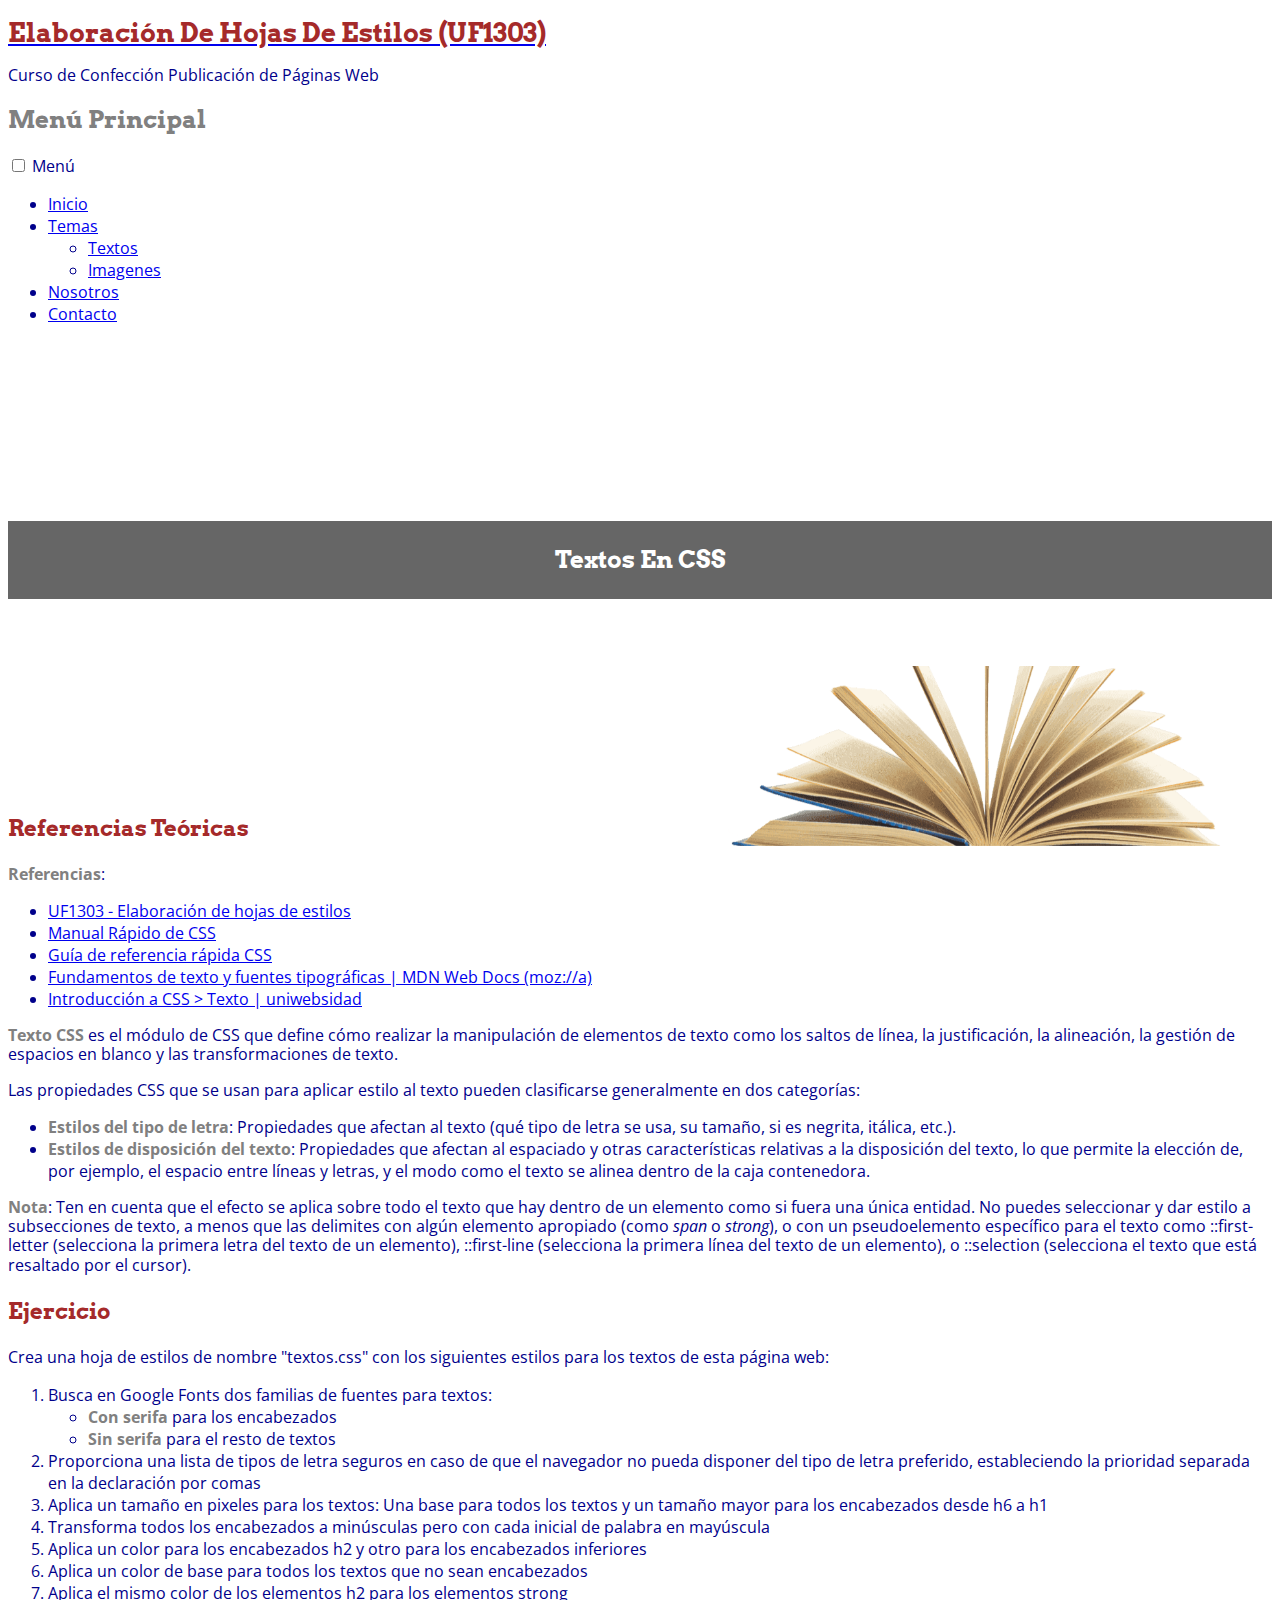
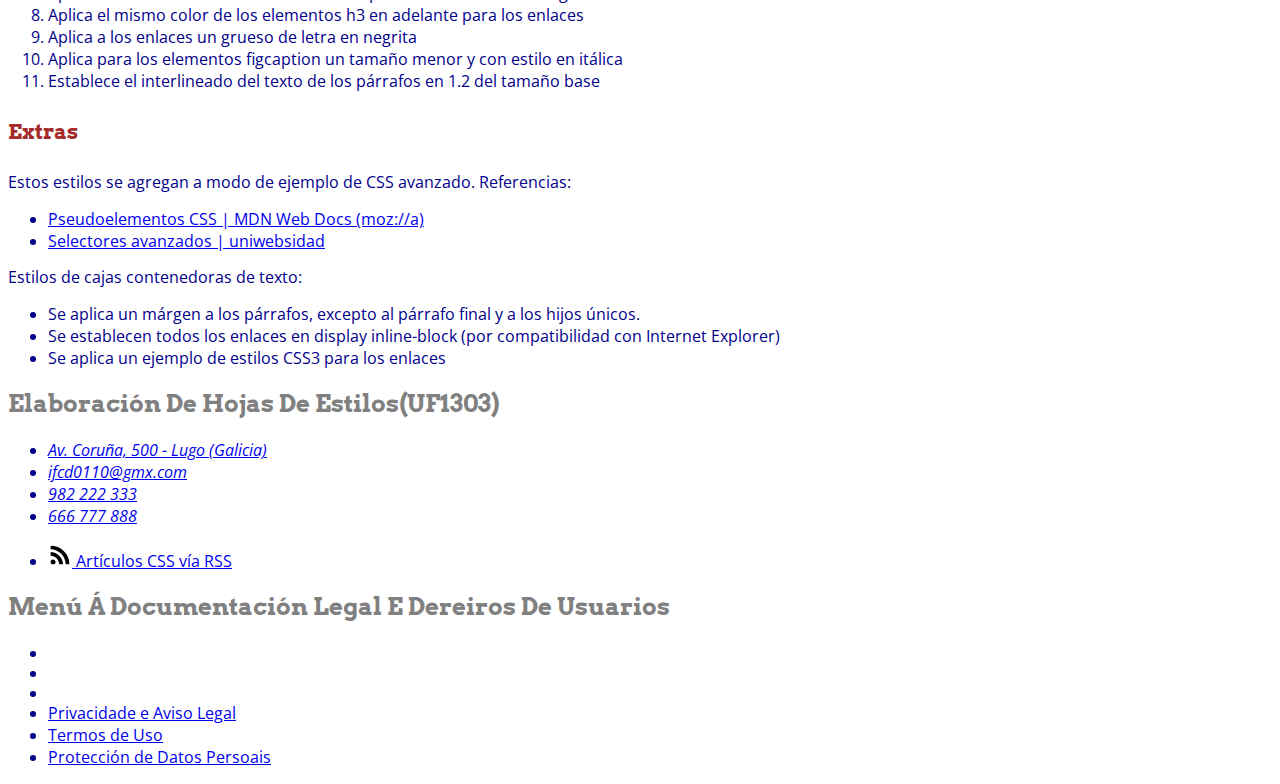
==== temas/textos.html @ a0558660 "bueno" ====
<!-- Declaración del tipo de documento HTML, siempre en la 1ª línea -->
<!DOCTYPE html>
<!-- Elemento html. Atributos lenguaje y dirección de lectura -->
<html lang="es" dir="ltr">
<!-- Cabecera oculta del documento web que solo ven los robots -->

<head>
    <!-- Juego de caracteres de casi todos los idiomas humanos (incluidos ñ, tildes ...) -->
    <meta charset="utf-8" />
    <!-- Escala inicial y renderizado _responsive_ por el ancho del dispositivo -->
    <meta name="viewport" content="width=device-width, initial-scale=1.0" />
    <!-- Compatibilidad con Microsoft Explorer -->
    <meta http-equiv="X-UA-Compatible" content="ie=edge" />
    <!-- Indéxame NO y sígueme NO -->
    <meta name="robots" content="noIndex, noFollow" />
    <!-- Breve descripción del sitio que se verá en los resultados de búsqueda -->
    <meta name="description" content="Sitio web de prueba elaborado en el curso de Confección y Publicación de Páginas Web (IFCD0110). Unidad Formativa UF1303: Tratamiento de textos con CSS" />
    <!-- Ruta al favicon -->
    <link rel="shortcut icon" href="../assets/img/favicon.ico" type="image/vnd.microsoft.icon" />
    <!-- Ruta a las hojas de estilos -->
    <link rel="stylesheet" type="text/css" href="../assets/css/normalize.css" />
    <link rel="stylesheet" type="text/css" href="../assets/css/estilos.css" />
    <link rel="stylesheet" type="text/css" href="assets/css/application.css" />
    <link rel="stylesheet" type="text/css" href="../assets/css/fuentes.css" />
    <!-- Título de la pestaña del navegador -->
    <title>Textos CSS | UF1303</title>
</head>

<body>
    <!-- El header es la cabecera de la página web lleva el único encabezado h1 de la página -->
    <header>
        <a href="../index.html" title="Página principal">
            <figure class="logo"></figure>
            <h1>Elaboración de hojas de estilos (UF1303)</h1>
        </a>
        <!-- Slogan -->
        <p class="pechado">Curso de Confección Publicación de Páginas Web</p>
    </header>
    <nav>
        <h2 class="pechado">Menú Principal</h2>
        <input id="icon-menu" name="icon-menu" type="checkbox">
        <label for="icon-menu" class="icon-menu" aria-label="Abrir/Pechar">Menú</label>
        <ul>
            <li>
                <a href="../index.html">Inicio</a>
            </li>
            <li><a href="#">Temas</a>
                <ul>
                    <li>
                        <a href="textos.html">Textos</a>
                    </li>
                    <li>
                        <a href="imagenes.html">Imagenes</a>
                    </li>
                </ul>
            </li>
            <li>
                <a href="../blog/nosotros.html">Nosotros</a>
            </li>
            <li>
                <a href="../blog/contacto.html">Contacto</a>
            </li>
        </ul>
    </nav>
    <main>
        <section class="tema textos agua justify">
            <header class="portada">
                <h2>Textos en CSS</h2>
            </header>
            <article>
                <h3>Referencias teóricas</h3>
                <p><strong>Referencias</strong>: </p>
                <ul>
                    <li>
                        <a href="../assets/pdf/UF1303_Elaboracion-hojas-de-estilo.pdf>">
                            UF1303 - Elaboración de hojas de estilos
                        </a>
                    </li>
                    <li>
                        <a href="../assets/pdf/CSS_Manual_rapido.pdf>">
                            Manual Rápido de CSS
                        </a>
                    </li>
                    <li>
                        <a href="../assets/pdf/CSS_Guia_ref_rap.pdf>">
                            Guía de referencia rápida CSS
                        </a>
                    </li>
                    <li>
                        <a href="https://developer.mozilla.org/es/docs/Learn/CSS/Styling_text/Fundamentals">
                            Fundamentos de texto y fuentes tipográficas | MDN Web Docs (moz://a)
                        </a>
                    </li>
                    <li>
                        <a href="https://uniwebsidad.com/libros/css/capitulo-6/texto-2">
                            Introducción a CSS > Texto | uniwebsidad
                        </a>
                    </li>
                </ul>
                <p>
                    <strong>Texto CSS</strong>
                    es el módulo de CSS que define cómo realizar la manipulación de elementos de texto como los saltos de línea, la justificación, la alineación, la gestión de espacios en blanco y las transformaciones de texto.
                </p>
                <p>
                    Las propiedades CSS que se usan para aplicar estilo al texto pueden clasificarse generalmente en dos categorías:
                </p>
                <ul>
                    <li>
                        <strong>Estilos del tipo de letra</strong>:
                        <span>
                            Propiedades que afectan al texto (qué tipo de letra se usa, su tamaño, si es negrita, itálica, etc.).
                        </span>
                    </li>
                    <li>
                        <strong>Estilos de disposición del texto</strong>:
                        <span>
                            Propiedades que afectan al espaciado y otras características relativas a la disposición del texto, lo que permite la elección de, por ejemplo, el espacio entre líneas y letras, y el modo como el texto se alinea dentro de
                            la caja contenedora.
                        </span>
                    </li>
                </ul>
                <p class="nota">
                    <strong>Nota</strong>:
                    <span>
                        Ten en cuenta que el efecto se aplica sobre todo el texto que hay dentro de un elemento como si fuera una única entidad. No puedes seleccionar y dar estilo a subsecciones de texto, a menos que las delimites con algún elemento
                        apropiado (como <em>span</em> o <em>strong</em>), o con un pseudoelemento específico para el texto como ::first-letter (selecciona la primera letra del texto de un elemento), ::first-line (selecciona la primera línea del texto
                        de un elemento), o ::selection (selecciona el texto que está resaltado por el cursor).
                    </span>
                </p>
            </article>
            <article>
                <h3>Ejercicio</h3>
                <p>
                    Crea una hoja de estilos de nombre "textos.css" con los siguientes estilos para los textos de esta página web:
                </p>
                <ol>
                    <li>
                        Busca en Google Fonts dos familias de fuentes para textos:
                        <ul>
                            <li>
                                <strong>Con serifa</strong> para los encabezados
                            </li>
                            <li>
                                <strong>Sin serifa</strong> para el resto de textos
                            </li>
                        </ul>
                    </li>
                    <li>
                        Proporciona una lista de tipos de letra seguros en caso de que el navegador no pueda disponer del tipo de letra preferido, estableciendo la prioridad separada en la declaración por comas
                    </li>
                    <li>
                        Aplica un tamaño en pixeles para los textos: Una base para todos los textos y un tamaño mayor para los encabezados desde h6 a h1
                    </li>
                    <li>
                        Transforma todos los encabezados a minúsculas pero con cada inicial de palabra en mayúscula
                    </li>
                    <li>
                        Aplica un color para los encabezados h2 y otro para los encabezados inferiores
                    </li>
                    <li>
                        Aplica un color de base para todos los textos que no sean encabezados
                    </li>
                    <li>
                        Aplica el mismo color de los elementos h2 para los elementos strong
                    </li>
                    <li>
                        Aplica el mismo color de los elementos h3 en adelante para los enlaces
                    </li>
                    <li>
                        Aplica a los enlaces un grueso de letra en negrita
                    </li>
                    <li>
                        Aplica para los elementos figcaption un tamaño menor y con estilo en itálica
                    </li>
                    <li>
                        Establece el interlineado del texto de los párrafos en 1.2 del tamaño base
                    </li>
                </ol>

                <h4>Extras</h4>
                <p>
                    Estos estilos se agregan a modo de ejemplo de CSS avanzado. Referencias:
                </p>
                <ul>
                    <li>
                        <a href="https://developer.mozilla.org/es/docs/Web/CSS/Pseudo-elements">
                            Pseudoelementos CSS | MDN Web Docs (moz://a)
                        </a>
                    </li>
                    <li>
                        <a href="https://uniwebsidad.com/libros/css-avanzado/capitulo-3">
                            Selectores avanzados | uniwebsidad
                        </a>
                    </li>
                </ul>

                <p>
                    Estilos de cajas contenedoras de texto:
                </p>
                <ul>
                    <li>
                        Se aplica un márgen a los párrafos, excepto al párrafo final y a los hijos únicos.
                    </li>
                    <li>
                        Se establecen todos los enlaces en display inline-block (por compatibilidad con Internet Explorer)
                    </li>
                    <li>
                        Se aplica un ejemplo de estilos CSS3 para los enlaces
                    </li>
                </ul>
            </article>
        </section>
    </main>
    <footer>
        <section class="contentinfo justify">
            <h2>Elaboración de hojas de estilos(UF1303)</h2>
            <div role="group" class="justify">
                <address>
                    <ul>
                        <li>
                            <a href="https://goo.gl/maps/s3k1C7FEyn3WrrVn7" title="Ver onde estamos e tódalas formas de contacto" class="footer">
                                <span class="icon-location" aria-hidden="true"></span>
                                <span>Av. Coruña, 500 - Lugo (Galicia)</span>
                            </a>
                        </li>
                        <li>
                            <a href="mailto:ifcd0110@gmx.com" title="Enviar un correo dende este dispositivo" class="footer">
                                <span class="icon-mail" aria-hidden="true"></span>
                                <span>ifcd0110@gmx.com</span>
                            </a>
                        </li>
                        <li>
                            <a href="tel:+3498222333" title="Chamar dende este dispositivo" class="footer">
                                <span class="icon-telefono" aria-hidden="true"></span>
                                <span>982 222 333</span>
                            </a>
                        </li>
                        <li>
                            <a href="tel:+34666777888" title="Chamar xa dende este dispositivo" class="footer">
                                <span class="icon-movil" aria-hidden="true"></span>
                                <span>666 777 888</span>
                            </a>
                        </li>
                    </ul>
                </address>

                <nav class="rss">
                    <ul class="social">
                        <li class="svg-icon rss">
                            <a href="#" target="_blank" title="Canle RSS de artículos CSS" class="footer rss cross-centro">
                                <span class="circulo"><svg role="img" version="1.1" xmlns="http://www.w3.org/2000/svg" xmlns:xlink="http://www.w3.org/1999/xlink" x="0px" y="0px" xml:space="preserve" width="24" height="24" viewBox="0 0 24 24" aria-hidden="true" aria-labelledby="rssTitle--footer rssDesc--footer" id="rss--footer">
                                        <title id="rssTitle--footer">Feed </title>
                                        <desc id="rssDesc--footer">A icona popularmente reconocida para a Sindicación de contenidos - RSS - é un punto na parte inferior esquerda máis dous cuartos de círculo simulando a emisión de ondas de radio
                                        </desc>
                                        <style>
                                            #rss--footer {
                                                background: none;
                                                -webkit-transform: scale(0.8);
                                                transform: scale(0.8);
                                            }
                                        </style>
                                        <path d="M6.503 20.752c0 1.794-1.456 3.248-3.251 3.248-1.796 0-3.252-1.454-3.252-3.248 0-1.794 1.456-3.248 3.252-3.248 1.795.001 3.251 1.454 3.251 3.248zm-6.503-12.572v4.811c6.05.062 10.96 4.966 11.022 11.009h4.817c-.062-8.71-7.118-15.758-15.839-15.82zm0-3.368c10.58.046 19.152 8.594 19.183 19.188h4.817c-.03-13.231-10.755-23.954-24-24v4.812z">
                                        </path>
                                    </svg></span>
                                <span class="texto">Artículos CSS vía RSS</span>
                            </a>
                        </li>
                    </ul>
                </nav>
            </div>

            <a href="../index.html" target="_blank" title="Ver o sitio web de UF1303" class="no-border pattern abcenter">
                <figure style="background-image:url(/assets/svg/logo.svg);" aria-label="Logo"></figure>
            </a>
        </section>

        <section class="footer__pie cross-fin">
            <h2 class="pechado">Menú á documentación legal e dereiros de usuarios</h2>

            <ul class="">
                <li class="validator cross-centro">
                    <a href="http://jigsaw.w3.org/css-validator/validator?uri=https%3A%2F%2Fcursos.webusable.ga%2F&amp;profile=css3svg&amp;usermedium=all&amp;warning=no&amp;vextwarning=true&amp;lang=es" target="_blank" title="Esta páxina web é un documento CSS versión 3 + SVG válido!" class="no-border">
                        <figure style="background-image:url(/assets/svg/w3c/css.svg);" class="w3c" aria-label="Selo de Calidade Web: CSS 3 + SVG válido!"></figure>
                    </a>
                </li>
                <!-- https://achecker.ca/checker/ -->
                <li class="validator cross-centro">
                    <a href="http://examinator.ws" target="_blank" title="Esta páxina web ten superado o nivel Triple-A de conformidad segundo as Pautas de Accesibilidade a Contenido Web 2.0 do Organismo W3C WAI WCAG 2.0" class="no-border">
                        <figure style="background-image: url(/assets/svg/w3c/wcag.svg);" aria-label="Selo de Calidade Web: Superado WCAG 2.0 (Nivel AAA)! " class="w3c"></figure>
                    </a>
                </li>
                <li class="validator cross-centro">
                    <a href="https://html5.validator.nu" target="_blank" title="Este sitio web está desenrrolada en estructura e semántica HTML5 e con animacións i estilos CSS3" class="no-border">
                        <figure style="background-image: url(/assets/svg/w3c/html5.svg);" aria-label="Selo de Calidade Web: Tecnoloxías HTML5, Semántica, CSS3, Responsive, Multimedia e con conexión offline por caché HTML5" class="xhtml5"></figure>
                    </a>
                </li>

                <li class="cross-centro legal"><a href="#" title="Ler o Aviso Legal e a nosa Política de Privacidade" target="_blank" class="footer">Privacidade e Aviso Legal</a></li>

                <li class="cross-centro legal"><a href="#" title="Ler os Termos de Uso" target="_blank" class="footer">Termos de Uso</a></li>

                <li class="cross-centro legal"><a href="#" title="Ler a nosa Política de Protección de Datos Persoais" target="_blank" class="footer">Protección de Datos Persoais</a></li>
            </ul>
        </section>
    </footer>
</body></html>
---- assets/css/estilos.css ----
/* Marca de agua */

.agua:after {
  position: fixed;
  content: '';
  bottom: 6vh;
  right: 5vh;
  width: 56.77vh;
  height: 20vh;
  opacity: 1;
  background-image: url("../img/dacor.png");
  background-position: 50% 50%;
  background-size: cover;
  background-repeat: no-repeat; }

 /* Imagen banner de portada */
header.portada {
    width: 100%;
    height: 50vh;
    background-image: url('https://cdn.pixabay.com/photo/2020/02/09/13/08/banner-4833105_960_720.jpg');
    background-position: 50% 50%;
    background-repeat: no-repeat;
    background-size: cover;
}

/* Título centrado dentro de la imagen */
header.portada {
    position: relative;
}

header.portada h2 {
    position: absolute;
    top: 40%;
    left: 0;
    width: 100%;
    margin: 0;
    padding: 1em 0;
    text-align: center;
    background-color: rgba(0,0,0, 0.6);
    color: #ffffff;
}
---- assets/css/fuentes.css ----
@import url('https://fonts.googleapis.com/css2?family=Arvo:wght@700&family=Open+Sans&family=PT+Serif:wght@700&display=swap');

/*font-family: 'Arvo', serif;
font-family: 'Open Sans', sans-serif;
font-family: 'PT Serif', serif;*/
body {
    font-size: 16px; font-family: "Open Sans", "Arial", "Verdana", "Helvetica", sans-serif;
    color: darkblue;
}

h1,
h2,
h3,
h4,
h5,
h6 {
    font-family: "Arvo", "Arial", "Verdana", "Helvetica", serif;
    color: brown;
    text-transform: capitalize;
}

h1 {font-size: 1.6em;}
h2 {font-size: 1.5em;}
h3 {font-size: 1.4em;}
h4 {font-size: 1.3em;}
h5 {font-size: 1.2em;}
h6 {font-size: 1.1em;}

h2,
strong {
    color: gray;
}

h3 href {
    color: darkgreen;
    font-stretch: expanded
}

figcaption {
    font-size: 0.6em;
    font-style: italic;
}

p {
    line-height: 1.2em;
}
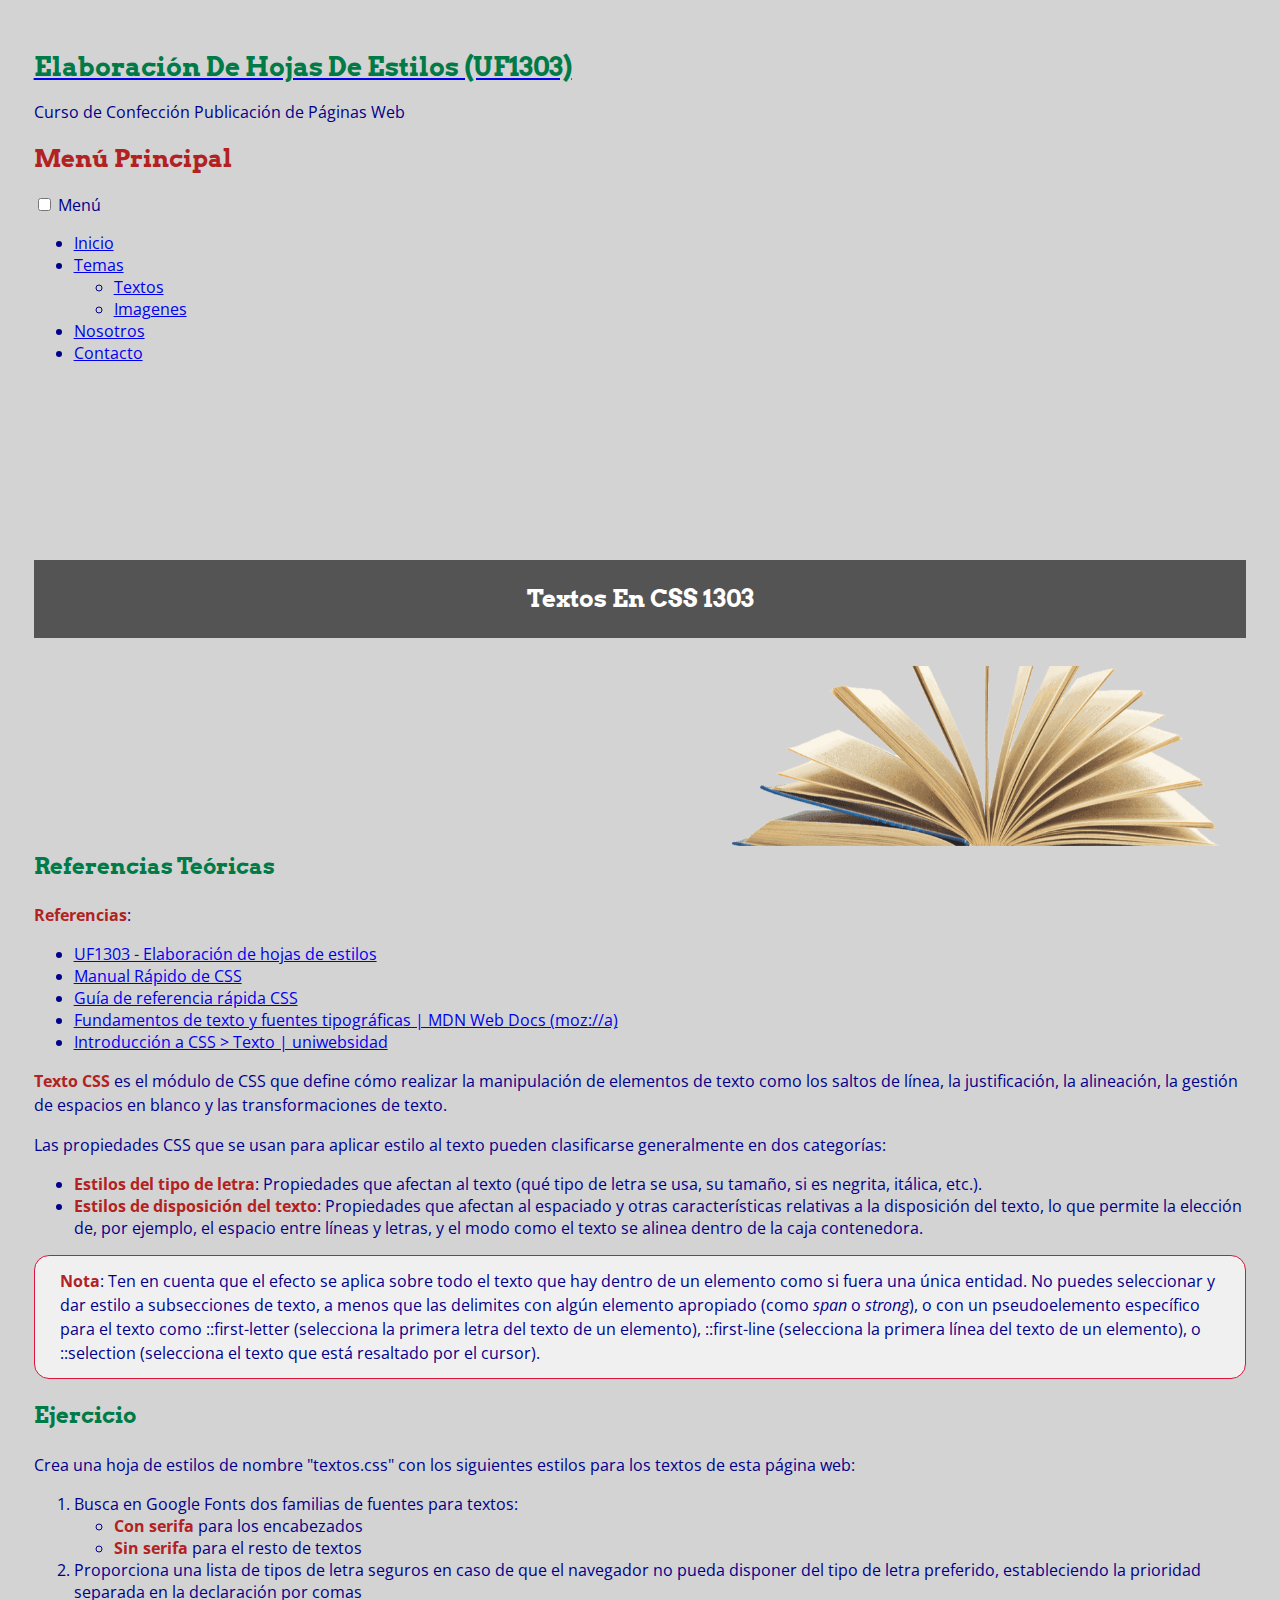
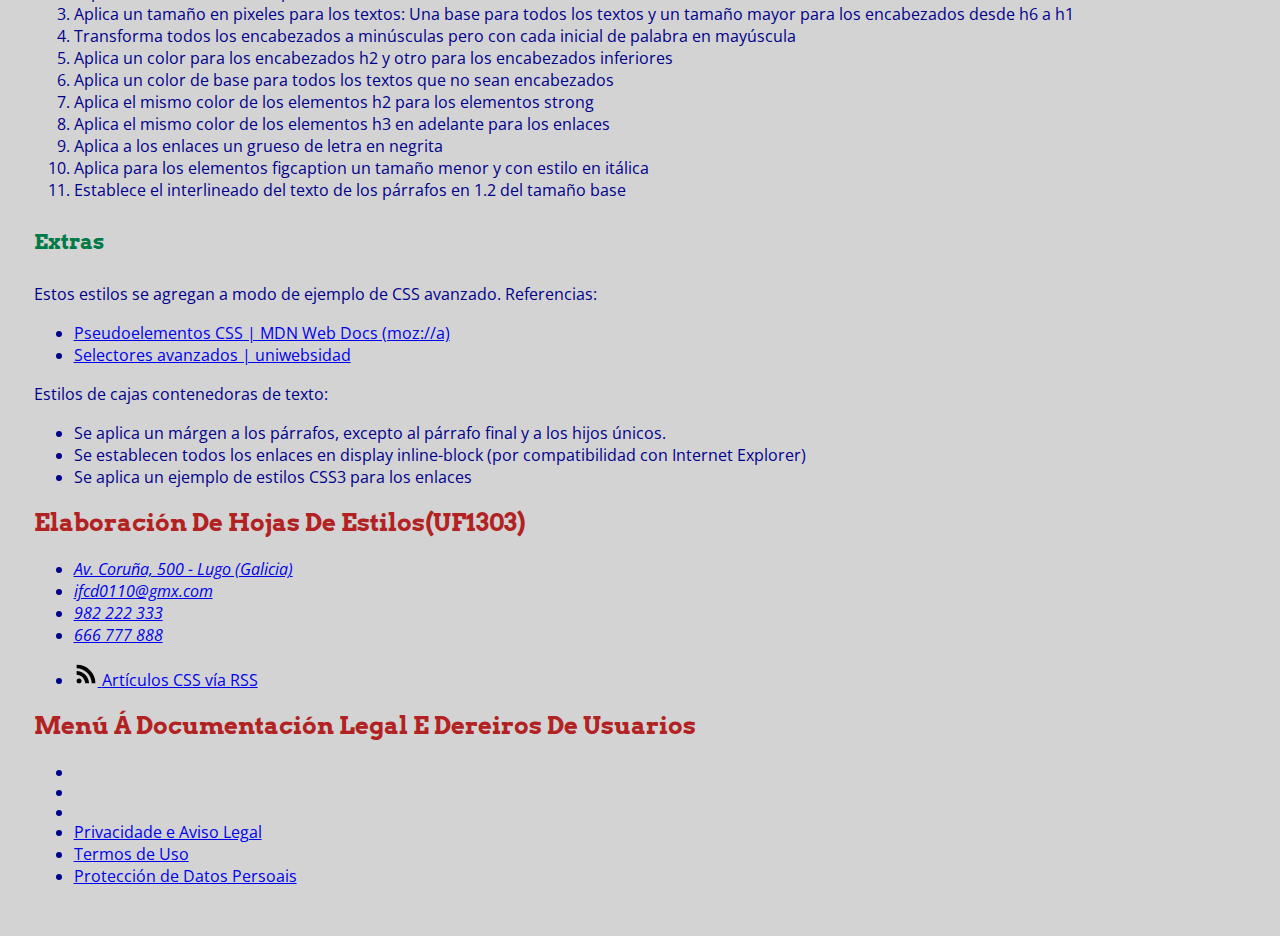
==== commit 55c6471f: "Update textos.html" ====
--- a/temas/textos.html
+++ b/temas/textos.html
@@ -65,7 +65,7 @@
     <main>
         <section class="tema textos agua justify">
             <header class="portada">
-                <h2>Textos en CSS</h2>
+                <h2>Textos en CSS 1303</h2>
             </header>
             <article>
                 <h3>Referencias teóricas</h3>
--- a/assets/css/estilos.css
+++ b/assets/css/estilos.css
@@ -1,5 +1,7 @@
 /* Marca de agua */
 
+body {padding: 2vw;background-color: lightgrey;}
+section header {padding: 0;}
 .agua:after {
   position: fixed;
   content: '';
@@ -39,3 +41,4 @@
     background-color: rgba(0,0,0, 0.6);
     color: #ffffff;
 }
+.nota {padding: 1vw 2vw;background-color: rgba(255, 255, 255, 0.65);border: 1px solid;border-color: crimson;border-radius: 15px;}--- a/assets/css/fuentes.css
+++ b/assets/css/fuentes.css
@@ -1,10 +1,11 @@
 @import url('https://fonts.googleapis.com/css2?family=Arvo:wght@700&family=Open+Sans&family=PT+Serif:wght@700&display=swap');
 
-/*font-family: 'Arvo', serif;
+/* TIPO DE TEXTO font-family: 'Arvo', serif;
 font-family: 'Open Sans', sans-serif;
 font-family: 'PT Serif', serif;*/
 body {
-    font-size: 16px; font-family: "Open Sans", "Arial", "Verdana", "Helvetica", sans-serif;
+    font-size: 16px;
+    font-family: "Open Sans", "Arial", "Verdana", "Helvetica", sans-serif;
     color: darkblue;
 }
 
@@ -15,32 +16,60 @@
 h5,
 h6 {
     font-family: "Arvo", "Arial", "Verdana", "Helvetica", serif;
-    color: brown;
+    color: rgb(0, 123, 71);
     text-transform: capitalize;
 }
 
-h1 {font-size: 1.6em;}
-h2 {font-size: 1.5em;}
-h3 {font-size: 1.4em;}
-h4 {font-size: 1.3em;}
-h5 {font-size: 1.2em;}
-h6 {font-size: 1.1em;}
+h1 {
+    font-size: 1.6em;
+}
+
+h2 {
+    font-size: 1.5em;
+}
+
+h3 {
+    font-size: 1.4em;
+}
+
+h4 {
+    font-size: 1.3em;
+}
+
+h5 {
+    font-size: 1.2em;
+}
+
+h6 {
+    font-size: 1.1em;
+}
 
 h2,
 strong {
-    color: gray;
+    color: firebrick;
 }
 
+/* MODIFICACION DE LO DE LAS "A", que no entendia yo el enunciado
 h3 href {
-    color: darkgreen;
-    font-stretch: expanded
+    color: purple;
+    font-stretch: expanded*/
 }
 
+a {
+    color: purple;
+    font-weight: bold;
+}
+
+/*medidas relativas a contenedor en vez de escala de "em"
 figcaption {
     font-size: 0.6em;
+    font-style: italic;
+}*/
+figcaption {
+    font-size: small;
     font-style: italic;
 }
 
 p {
-    line-height: 1.2em;
+    line-height: 1.5em;
 }
